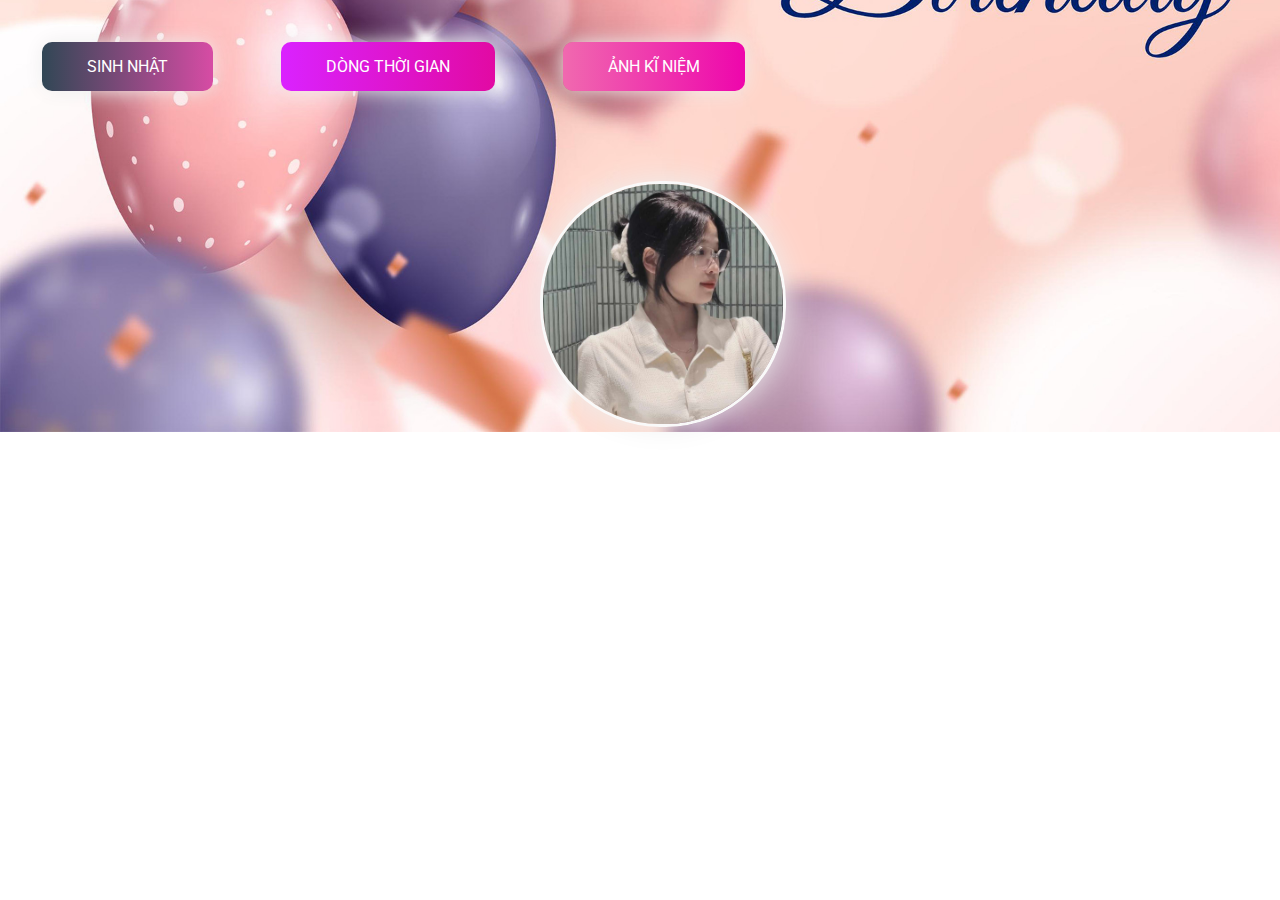
==== index.html @ 5e75e92c "init file" ====
<!DOCTYPE html>
<html lang="en">
    <head>
        <meta charset="UTF-8" />
        <meta http-equiv="X-UA-Compatible" content="IE=edge" />
        <meta name="viewport" content="width=device-width, initial-scale=1.0" />
        <link rel="icon" type="image/png" href="./img/CILKGax.png" />
        <!-- 1. Tiêu đề của file index -->
        <title>Chúc mừng sinh nhật em yêu</title>
        <link rel="stylesheet" href="./css/style.css" />
    </head>
    <body class="page__main">
        <div class="buttons">
            <!-- Chữ ở menu bạn có thể sửa lại theo ý của bạn -->
            <a href="index.html" class="btn btn-bir">Sinh nhật</a>
            <a href="timeline.html" class="btn btn-timeline">Dòng thời gian</a>
            <a href="gallery.html" class="btn btn-gallery">Ảnh kĩ niệm</a>
        </div>

        <!-- 2. Phần ảnh của người bạn mún chúc -->
        <img src="./img/ht.jpg" alt="" class="cover" />

        <!-- 3. Phần nhạc -->
        <audio id="player" autoplay loop>
            <source src="./music/ht.mp3" type="audio/mp3" />
        </audio>
    </body>
</html>
---- css/style.css ----
@import url("https://fonts.googleapis.com/css2?family=Roboto:ital,wght@0,100;0,300;0,400;0,500;0,700;1,300;1,400&display=swap");

html {
    scroll-behavior: smooth;
    font-family: "Roboto", sans-serif;
}

a {
    text-decoration: none;
}

.page__main {
    /* Ảnh nền của trang đầu tiên nếu bạn muốn đổi thì đổi tại đây */
    background-image: url("../img/ht1.jpg");
    background-repeat: no-repeat;
    margin: 0;
    padding: 0;
    background-size: cover;
    background-position-y: -18rem;
}
.buttons {
    display: flex;
    column-gap: 3rem;
    padding: 2rem;
}

.btn-bir:hover {
    background-position: right center;
    color: #fff;
    text-decoration: none;
}

.btn-bir {
    background-image: linear-gradient(
        to right,
        #314755 0%,
        #da4ca6 51%,
        #314755 100%
    );
    margin: 10px;
    padding: 15px 45px;
    text-align: center;
    text-transform: uppercase;
    transition: 0.5s;
    background-size: 200% auto;
    color: white;
    box-shadow: 0 0 20px #eee;
    border-radius: 10px;
    display: block;
}

.btn-timeline {
    background-image: linear-gradient(
        to right,
        #da22ff 0%,
        #e209a1 51%,
        #da22ff 100%
    );
}
.btn-timeline {
    margin: 10px;
    padding: 15px 45px;
    text-align: center;
    text-transform: uppercase;
    transition: 0.5s;
    background-size: 200% auto;
    color: white;
    box-shadow: 0 0 20px #eee;
    border-radius: 10px;
    display: block;
}

.btn-timeline:hover {
    background-position: right center; 
    color: #fff;
    text-decoration: none;
}

.btn-gallery {
    background-image: linear-gradient(
        to right,
        #f069af 0%,
        #ee04ac 51%,
        #f93a86 100%
    );
}
.btn-gallery {
    margin: 10px;
    padding: 15px 45px;
    text-align: center;
    text-transform: uppercase;
    transition: 0.5s;
    background-size: 200% auto;
    color: white;
    box-shadow: 0 0 20px #eee;
    border-radius: 10px;
    display: block;
}

.btn-gallery:hover {
    background-position: right center; /* change the direction of the change here */
    color: #fff;
    text-decoration: none;
}

.cover {
    width: 240px;
    height: 240px;
   
    box-shadow: 0 0 30px #eee;
    position: absolute;
    margin-top: 3rem;
    left: calc(50% - 100px);
  
    border-radius: 120px;
    border: 3px solid rgb(249, 249, 249);
}
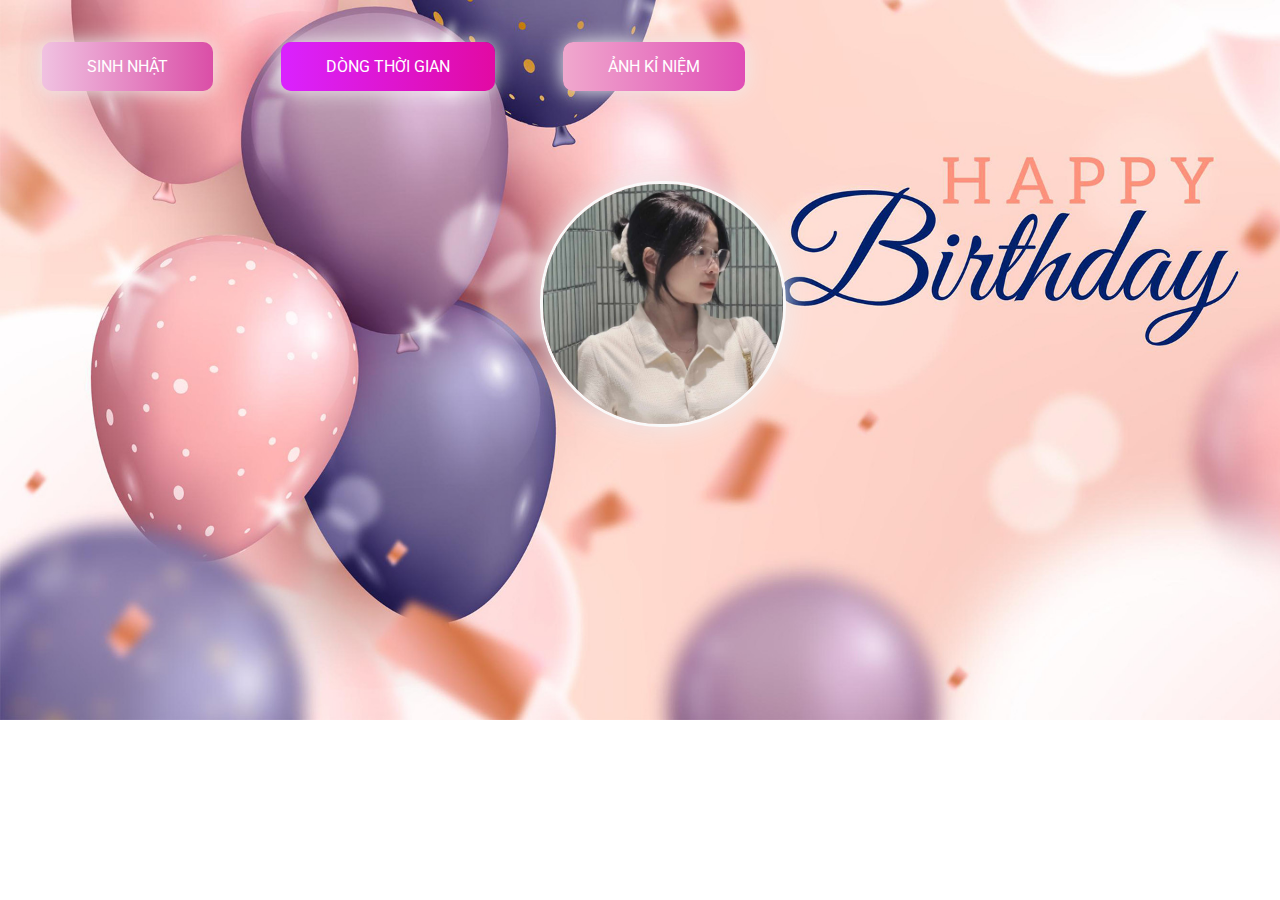
==== commit a279ac54: "fix" ====
--- a/index.html
+++ b/index.html
@@ -14,7 +14,7 @@
             <!-- Chữ ở menu bạn có thể sửa lại theo ý của bạn -->
             <a href="index.html" class="btn btn-bir">Sinh nhật</a>
             <a href="timeline.html" class="btn btn-timeline">Dòng thời gian</a>
-            <a href="gallery.html" class="btn btn-gallery">Ảnh kĩ niệm</a>
+            <a href="gallery.html" class="btn btn-gallery">Ảnh kỉ niệm</a>
         </div>
 
         <!-- 2. Phần ảnh của người bạn mún chúc -->
--- a/css/style.css
+++ b/css/style.css
@@ -16,7 +16,7 @@
     margin: 0;
     padding: 0;
     background-size: cover;
-    background-position-y: -18rem;
+    background-position-y: 0rem;
 }
 .buttons {
     display: flex;
@@ -33,9 +33,9 @@
 .btn-bir {
     background-image: linear-gradient(
         to right,
-        #314755 0%,
+        #f0c2e1 0%,
         #da4ca6 51%,
-        #314755 100%
+        #df05e2 100%
     );
     margin: 10px;
     padding: 15px 45px;
@@ -79,9 +79,9 @@
 .btn-gallery {
     background-image: linear-gradient(
         to right,
-        #f069af 0%,
-        #ee04ac 51%,
-        #f93a86 100%
+        #f0a8cd 0%,
+        #df4bb5 51%,
+        #f90768 100%
     );
 }
 .btn-gallery {
